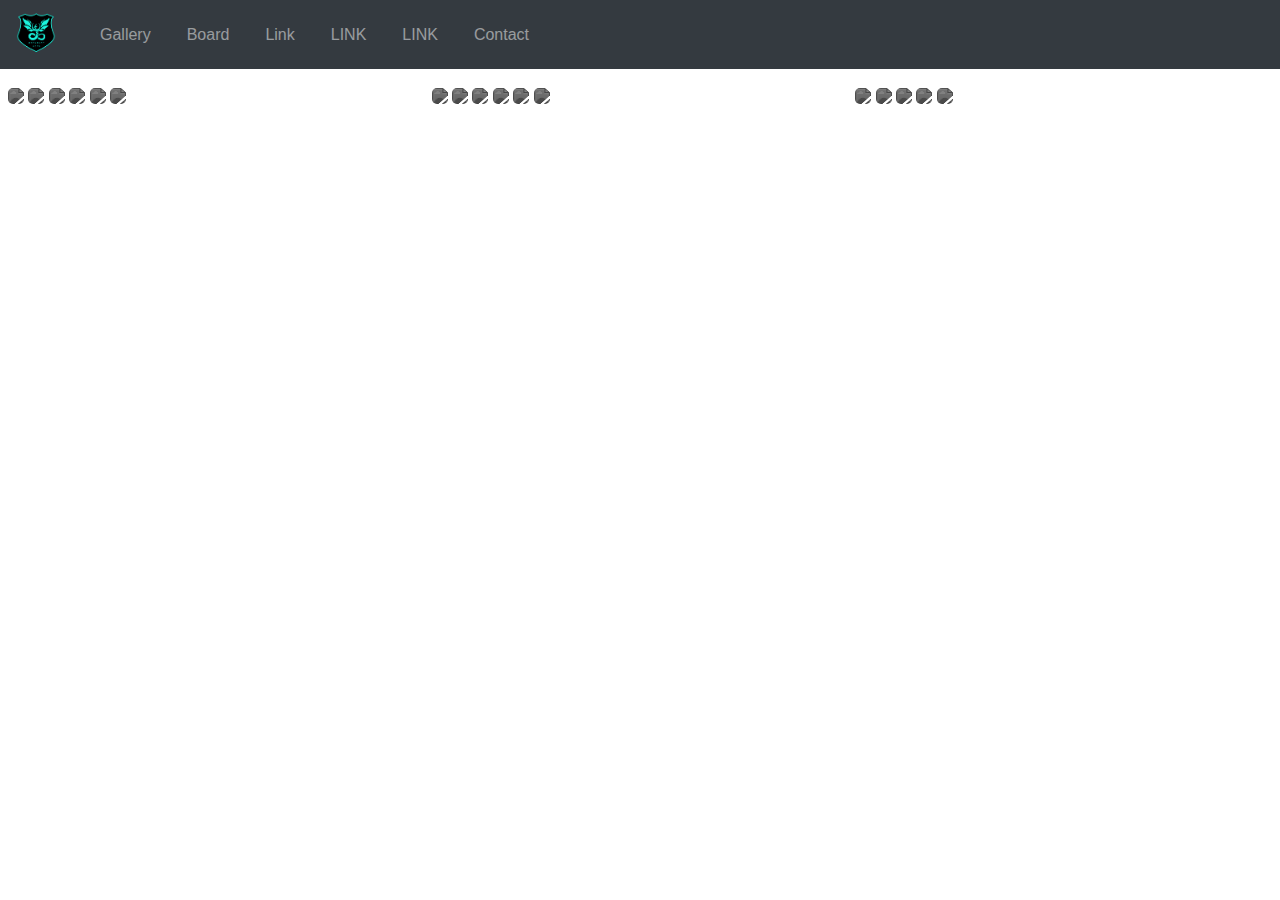
==== gallery.html @ c15fa9e0 "gallery file" ====
<!DOCTYPE html>
<!--
To change this license header, choose License Headers in Project Properties.
To change this template file, choose Tools | Templates
and open the template in the editor.
-->
<html>
    <head>
        <meta charset="UTF-8">
        <title>Gallery</title>
        <link rel="icon" href="image/rotaract logo 2019-20.png" type="image">
        <meta name="viewport" content="width=device-width, initial scale=1">
        <link rel="stylesheet" href="CSS/pop.css"/>
        <link rel="stylesheet" href="bootstrap-4.3.1-dist/bootstrap-4.3.1-dist/css/bootstrap.min.css">
        <script src="https://ajax.googleapis.com/ajax/libs/jquery/3.5.1/jquery.min.js"></script>
        <script src="https://cdnjs.cloudflare.com/ajax/libs/popper.js/1.16.0/umd/popper.min.js"></script>
        <script src="https://maxcdn.bootstrapcdn.com/bootstrap/4.5.0/js/bootstrap.min.js"></script>
        <style>
            .contentp{
                border: black solid 2px;
            }
            .navbar-nav{
                margin-left: 20px;
            }
        </style>
    </head>
    <body>
        <div style="margin-bottom:10px;">
            <nav class="navbar navbar-expand-md bg-dark navbar-dark">

                <a class="navbar-brand" href="homepage.php">
                    <img src="image/rotaract logo 2019-20.png" alt="logo" style= "width: 40px;">
                </a>

                <button class="navbar-toggler" type="button" data-toggle="collapse" data-target="#collapsibleNavbar">
                    <span class="navbar-toggler-icon">

                    </span>
                </button>

                <div class="collapse navbar-collapse" id="collapsibleNavbar">
                    <ul class="navbar-nav">
                        <li class="nav-item">
                            <a class="nav-link" href="gallery.php" id="navigation-link">Gallery</a>
                        </li>
                        <li class="navbar-nav">
                            <a class="nav-link" href="Board_details.php" id="navigation-link">Board</a>
                        </li>
                        <li class="navbar-nav">
                            <a class="nav-link" href="#" id="navigation-link">Link</a>
                        </li>
                        <li class="navbar-nav">
                            <a class="nav-link" href="#" id="navigation-link">LINK</a>
                        </li>
                        <li class="navbar-nav">
                            <a class="nav-link" href="#" id="navigation-link">LINK</a>
                        </li>
                        <li class="navbar-nav">
                            <a class="nav-link" href="#" id="navigation-link">Contact</a>
                        </li>                
                    </ul>
                </div>
            </nav>
        </div>
        
        <div class="container-fluid">
            <div class="row">
                <div class="column">
                    <img src="image/award.jpg">
                    <img src="image/Rota Edu/explanation.JPG">
                    <img src="image/Rota Edu/constellation.JPG">
                    <img src="image/Rota Edu/dhakuria.jpg">
                    <img src="image/Rota Edu/canteen cute.JPG">
                    <img src="image/Rota Edu/canteen food.JPG">
                </div>
                <div class="column">
                    <img src="image/Agomonir Sur/DSC_0095.JPG">
                    <img src="image/Agomonir Sur/DSC_0135.JPG">
                    <img src="image/Chotu Olympics/hurdle.jpg">
                    <img src="image/Chotu Olympics/sack.JPG">
                    <img src="image/Rota Edu/felicitation.JPG">
                    <img src="image/Rota Edu/rotary sir.JPG">
                </div>
                <div class="column">
                    <img src="image/Luminaria/ANW_0105.JPG">
                    <img src="image/Luminaria/ANW_0130.JPG">
                    <img src="image/Luminaria/ANW_0136.JPG">
                    <img src="image/Rota Edu/hand's raised.JPG">
                    <img src="image/Rota Edu/inside hall group photo.JPG">
                </div>
            </div>
        </div>
        
        
    </body>
</html>
---- CSS/pop.css ----
/*
To change this license header, choose License Headers in Project Properties.
To change this template file, choose Tools | Templates
and open the template in the editor.
*/
/* 
    Created on : 27-Jun-2020, 9:04:26 pm
    Author     : acer
*/
.row{
    display: flex;
    flex-wrap: wrap;
    padding: 0 4px;
}

.column{
    flex: 25%;
    max-width: 33.3%;
    padding: 0 4px;
}

.column img {
  margin-top: 8px;
  vertical-align: middle;
  width: 100%;
  filter: grayscale(1) brightness(0.5);
  border-radius: 5px;
  cursor: pointer;
  transition: 0.3s linear;
}
.column img:hover {
  filter: grayscale(0);
}
@media screen and (max-width: 800px) {
  .column {
    flex: 50%;
    max-width: 50%;
  }
}

/* Responsive layout - makes the two columns stack on top of each other instead of next to each other */
@media screen and (max-width: 600px) {
  .column {
    flex: 100%;
    max-width: 100%;
  }
  .column img {
    filter: grayscale(0) brightness(1);
  }
}
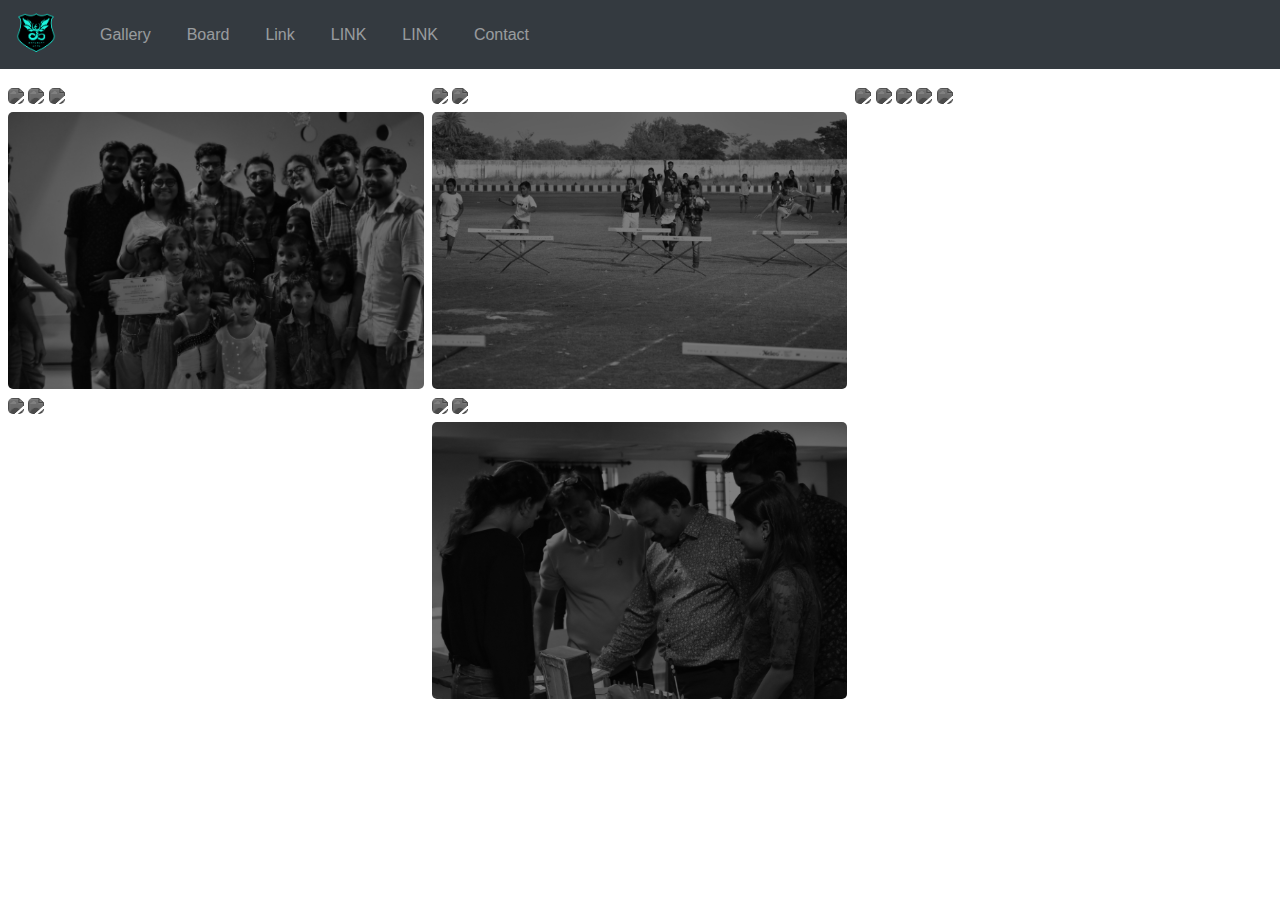
==== commit 691f2152: "gallery file updated" ====
--- a/gallery.html
+++ b/gallery.html
@@ -67,26 +67,26 @@
             <div class="row">
                 <div class="column">
                     <img src="image/award.jpg">
-                    <img src="image/Rota Edu/explanation.JPG">
-                    <img src="image/Rota Edu/constellation.JPG">
-                    <img src="image/Rota Edu/dhakuria.jpg">
-                    <img src="image/Rota Edu/canteen cute.JPG">
-                    <img src="image/Rota Edu/canteen food.JPG">
+                    <img src="image/Rota Edu com/explanation.JPG">
+                    <img src="image/Rota Edu com/constellation.JPG">
+                    <img src="image/Rota Edu com/dhakuria.jpg">
+                    <img src="image/Rota Edu com/canteen cute.JPG">
+                    <img src="image/Rota Edu com/canteen food.JPG">
                 </div>
                 <div class="column">
-                    <img src="image/Agomonir Sur/DSC_0095.JPG">
-                    <img src="image/Agomonir Sur/DSC_0135.JPG">
-                    <img src="image/Chotu Olympics/hurdle.jpg">
-                    <img src="image/Chotu Olympics/sack.JPG">
-                    <img src="image/Rota Edu/felicitation.JPG">
-                    <img src="image/Rota Edu/rotary sir.JPG">
+                    <img src="image/Agomonir Sur com/DSC_0095.JPG">
+                    <img src="image/Agomonir Sur com/DSC_0135.JPG">
+                    <img src="image/Chotu Olympics com/hurdle.jpg">
+                    <img src="image/Chotu Olympics com/sack.JPG">
+                    <img src="image/Rota Edu com/felicitation.JPG">
+                    <img src="image/Rota Edu com/rotary sir.jpg">
                 </div>
                 <div class="column">
-                    <img src="image/Luminaria/ANW_0105.JPG">
-                    <img src="image/Luminaria/ANW_0130.JPG">
-                    <img src="image/Luminaria/ANW_0136.JPG">
-                    <img src="image/Rota Edu/hand's raised.JPG">
-                    <img src="image/Rota Edu/inside hall group photo.JPG">
+                    <img src="image/Luminaria com/ANW_0105.JPG">
+                    <img src="image/Luminaria com/ANW_0130.JPG">
+                    <img src="image/Luminaria com/ANW_0136.JPG">
+                    <img src="image/Rota Edu com/hand's raised.JPG">
+                    <img src="image/Rota Edu com/inside hall group photo.JPG">
                 </div>
             </div>
         </div>
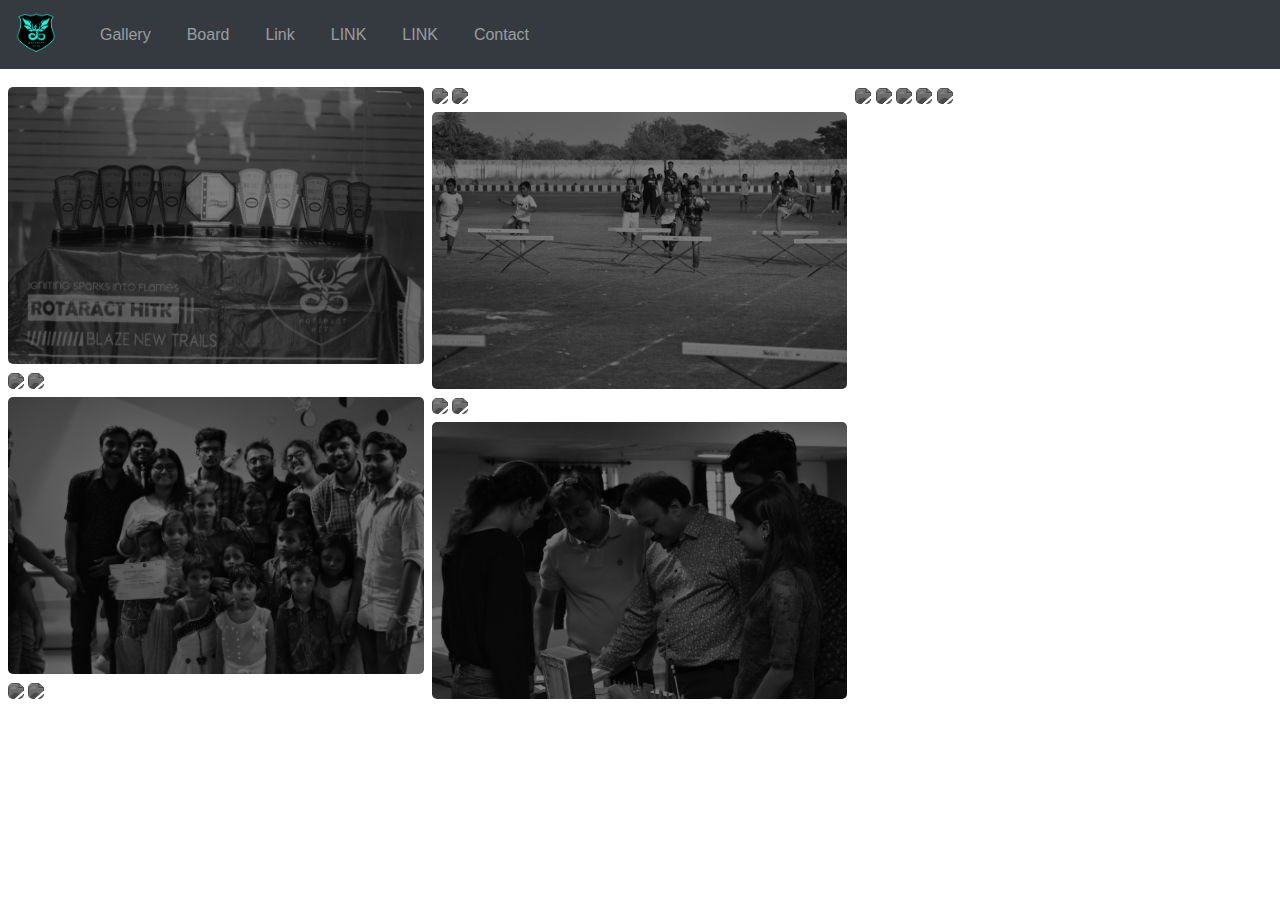
==== commit 5b8a22ad: "gallery updated again" ====
--- a/gallery.html
+++ b/gallery.html
@@ -66,7 +66,7 @@
         <div class="container-fluid">
             <div class="row">
                 <div class="column">
-                    <img src="image/award.jpg">
+                    <img src="image/Rota Edu com/award.jpg">
                     <img src="image/Rota Edu com/explanation.JPG">
                     <img src="image/Rota Edu com/constellation.JPG">
                     <img src="image/Rota Edu com/dhakuria.jpg">
